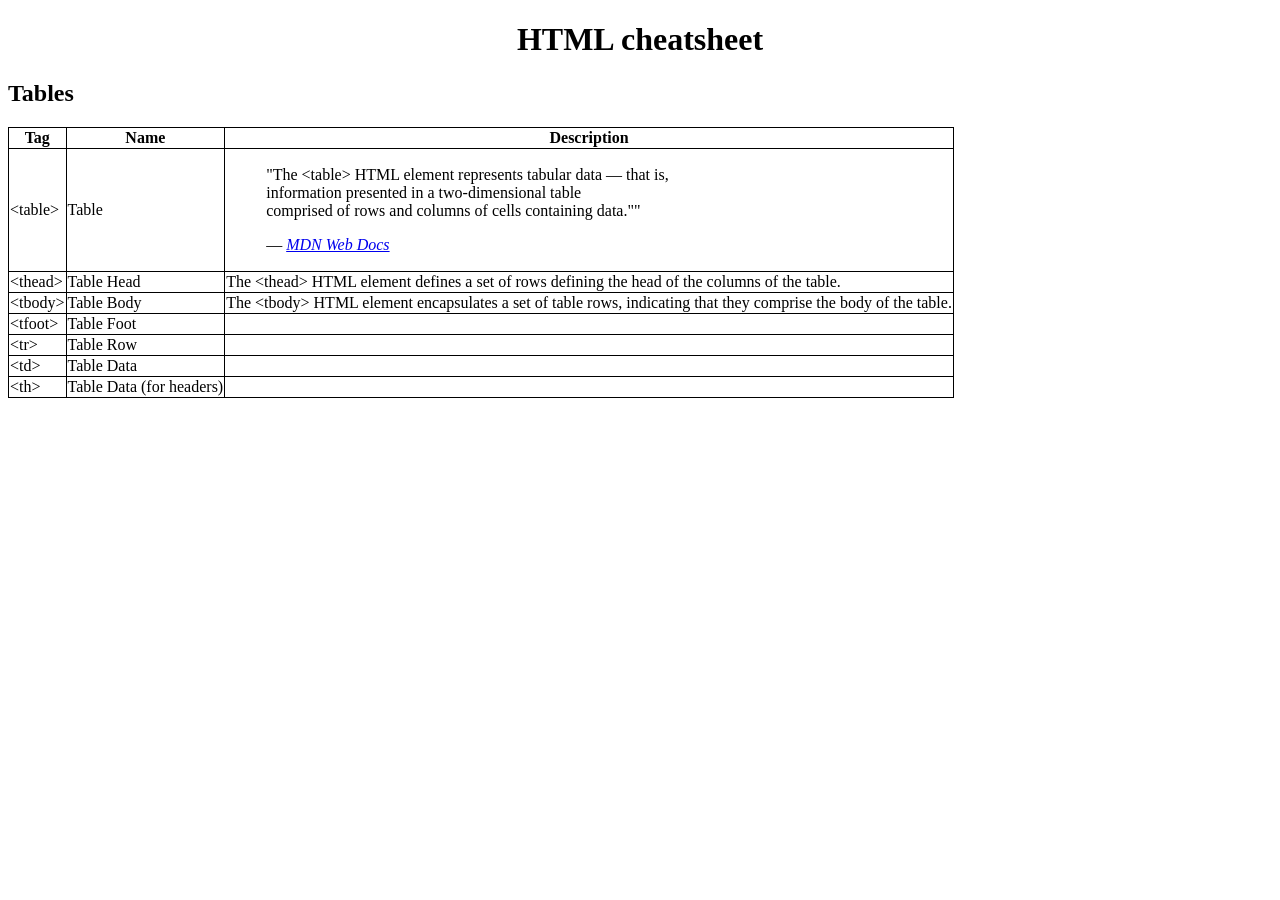
==== WebDev/Cheatsheet/index.html @ a855cc88 "Add files via upload" ====
<!DOCTYPE html>
<!--[if lt IE 7]>      <html class="no-js lt-ie9 lt-ie8 lt-ie7"> <![endif]-->
<!--[if IE 7]>         <html class="no-js lt-ie9 lt-ie8"> <![endif]-->
<!--[if IE 8]>         <html class="no-js lt-ie9"> <![endif]-->
<!--[if gt IE 8]>      <html class="no-js"> <!--<![endif]-->
<html lang="en">
    <head>
        <meta charset="utf-8">
        <meta http-equiv="X-UA-Compatible" content="IE=edge">
        <title>cheatsheet project</title>
        <meta name="description" content="An HTML cheatsheet">
        <meta name="viewport" content="width=device-width, initial-scale=1">
        <link rel="stylesheet" href="./styles.css">
    </head>
    <body>
        <!--[if lt IE 7]>
            <p class="browsehappy">You are using an <strong>outdated</strong> browser. Please <a href="#">upgrade your browser</a> to improve your experience.</p>
        <![endif]-->
        <h1>
            HTML cheatsheet
        </h1>

        <section id="tables">
            <h2>
                Tables
            </h2>

            <table>
                <thead>
                    <tr>
                        <th>
                            Tag
                        </th>
                        <th>
                            Name
                        </th>
                        <th>
                            Description
                        </th>
                    </tr>
                </thead>


                <tbody>
                    <tr>
                        <td>&lt;table&gt;</td>
                        <td>Table</td>
                        <td>
                            <blockquote>
                                <p>"The &lt;table&gt; HTML element represents tabular data — that is,<br>
                                    information presented in a two-dimensional table<br>
                                    comprised of rows and columns of cells containing data.""
                                </p>
                                <footer>
                                    —<cite>
                                        <a href="https://developer.mozilla.org/en-US/docs/Web/HTML/Element/table#:
                                        ~:text=The%20%3Ctable%3E%20HTML%20element%20represents%20tabular%20data%20%
                                        E2%80%94%20that%20is%2C%20information%20presented%20in%20a%20two%2Ddimensional
                                        %20table%20comprised%20of%20rows%20and%20columns%20of%20cells%20containing%20data.">
                                        MDN Web Docs</a>
                                    </cite>
                                </footer>
                            </blockquote>
                        </td>
                    </tr>

                    <tr>
                        <td>
                            &lt;thead&gt;
                        </td>
                        <td>
                            Table Head
                        </td>
                        <td>
                            The &lt;thead&gt; HTML element defines a set of rows defining the head of the columns of the table.
                        </td>
                    </tr>

                    <tr>
                        <td>
                            &lt;tbody&gt;
                        </td>
                        <td>
                            Table Body
                        </td>
                        <td>
                            The &lt;tbody&gt; HTML element encapsulates a set of table rows, indicating that they comprise the body of the table.
                        </td>
                    </tr>

                    <tr>
                        <td>
                            &lt;tfoot&gt;
                        </td>
                        <td>
                            Table Foot
                        </td>
                        <td>
                            
                        </td>
                    </tr>

                    <tr>
                        <td>
                            &lt;tr&gt;
                        </td>
                        <td>
                            Table Row
                        </td>
                        <td>
                            
                        </td>
                    </tr>

                    <tr>
                        <td>
                            &lt;td&gt;
                        </td>
                        <td>
                            Table Data
                        </td>
                        <td>
                            
                        </td>
                    </tr>
                    
                    <tr>
                        <td>
                            &lt;th&gt;
                        </td>
                        <td>
                            Table Data (for headers)
                        </td>
                        <td>
                            
                        </td>
                    </tr>
                </tbody>
            </table>
        </section>

        <script src="" async defer></script>
    </body>
</html>
---- WebDev/Cheatsheet/styles.css ----
h1 {
    text-align: center;
}

table, td, th {
    border: 1px solid;
    border-collapse: collapse;
}
 th {
    text-align: center;
 }
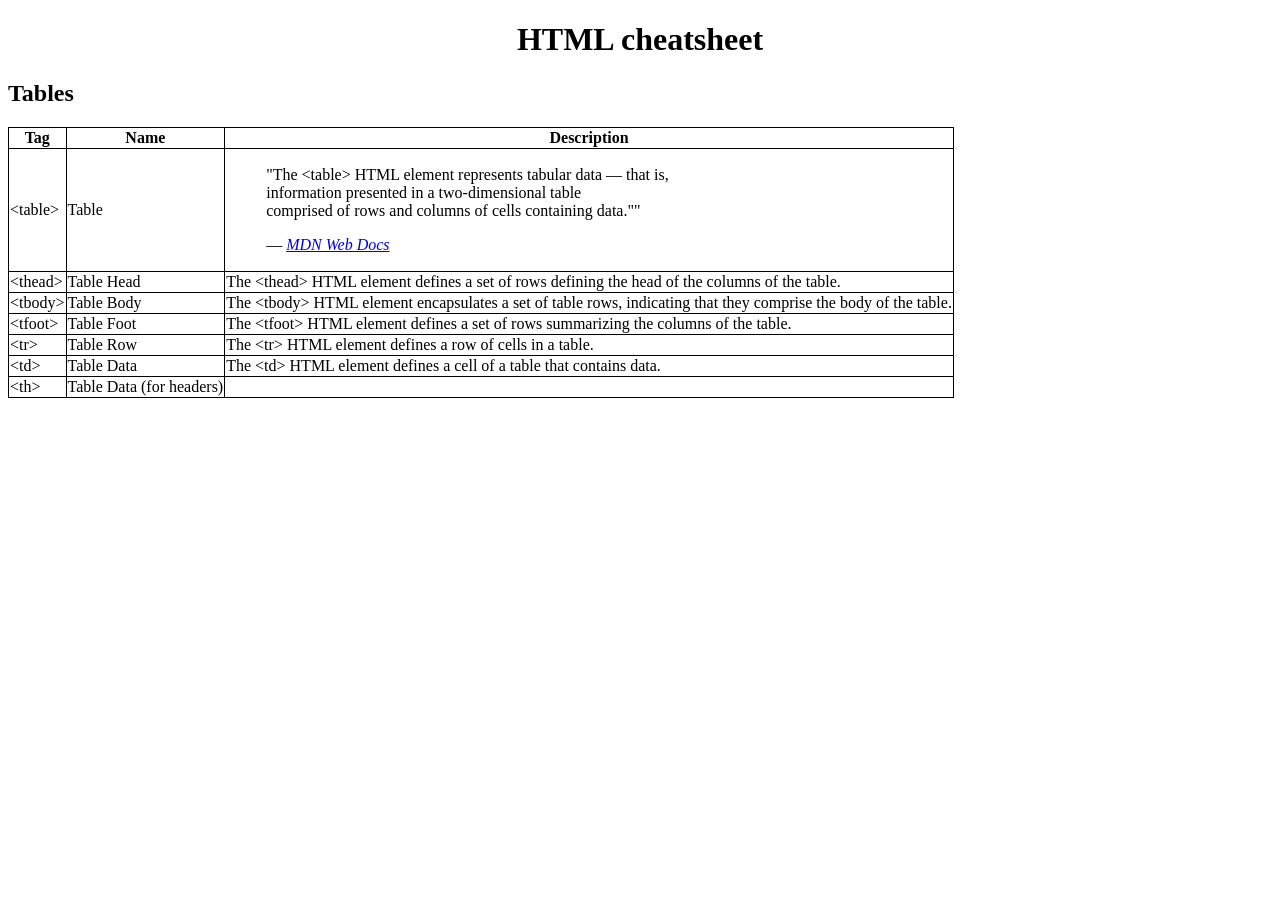
==== commit ab12b072: "improved readability and added content" ====
--- a/WebDev/Cheatsheet/index.html
+++ b/WebDev/Cheatsheet/index.html
@@ -65,72 +65,38 @@
                     </tr>
 
                     <tr>
-                        <td>
-                            &lt;thead&gt;
-                        </td>
-                        <td>
-                            Table Head
-                        </td>
-                        <td>
-                            The &lt;thead&gt; HTML element defines a set of rows defining the head of the columns of the table.
-                        </td>
+                        <td>&lt;thead&gt;</td>
+                        <td>Table Head</td>
+                        <td>The &lt;thead&gt; HTML element defines a set of rows defining the head of the columns of the table.</td>
                     </tr>
 
                     <tr>
-                        <td>
-                            &lt;tbody&gt;
-                        </td>
-                        <td>
-                            Table Body
-                        </td>
-                        <td>
-                            The &lt;tbody&gt; HTML element encapsulates a set of table rows, indicating that they comprise the body of the table.
-                        </td>
+                        <td>&lt;tbody&gt;</td>
+                        <td>Table Body</td>
+                        <td>The &lt;tbody&gt; HTML element encapsulates a set of table rows, indicating that they comprise the body of the table.</td>
                     </tr>
 
                     <tr>
-                        <td>
-                            &lt;tfoot&gt;
-                        </td>
-                        <td>
-                            Table Foot
-                        </td>
-                        <td>
-                            
-                        </td>
+                        <td>&lt;tfoot&gt;</td>
+                        <td>Table Foot</td>
+                        <td>The &lt;tfoot&gt; HTML element defines a set of rows summarizing the columns of the table.</td>
                     </tr>
 
                     <tr>
-                        <td>
-                            &lt;tr&gt;
-                        </td>
-                        <td>
-                            Table Row
-                        </td>
-                        <td>
-                            
-                        </td>
+                        <td>&lt;tr&gt;</td>
+                        <td>Table Row</td>
+                        <td>The &lt;tr&gt; HTML element defines a row of cells in a table.</td>
                     </tr>
 
                     <tr>
-                        <td>
-                            &lt;td&gt;
-                        </td>
-                        <td>
-                            Table Data
-                        </td>
-                        <td>
-                            
-                        </td>
+                        <td>&lt;td&gt;</td>
+                        <td>Table Data</td>
+                        <td>The &lt;td&gt; HTML element defines a cell of a table that contains data.</td>
                     </tr>
                     
                     <tr>
-                        <td>
-                            &lt;th&gt;
-                        </td>
-                        <td>
-                            Table Data (for headers)
-                        </td>
+                        <td>&lt;th&gt;</td>
+                        <td>Table Data (for headers)</td>
                         <td>
                             
                         </td>
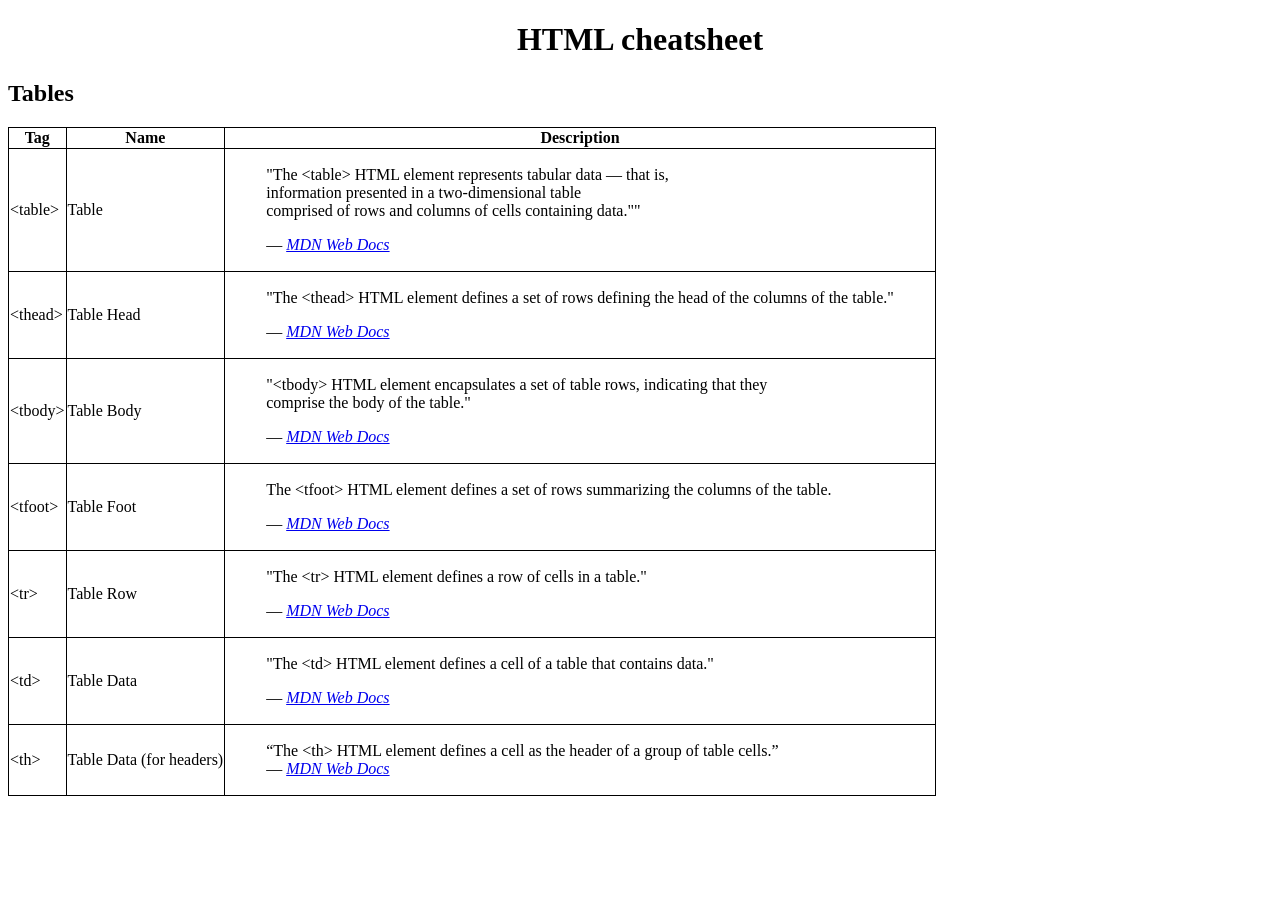
==== commit a74949e0: "more readability. finished table" ====
--- a/WebDev/Cheatsheet/index.html
+++ b/WebDev/Cheatsheet/index.html
@@ -19,12 +19,14 @@
         <h1>
             HTML cheatsheet
         </h1>
-
+        
+<!--tables section-->
         <section id="tables">
             <h2>
                 Tables
             </h2>
 
+<!--table of table tags-->
             <table>
                 <thead>
                     <tr>
@@ -40,17 +42,19 @@
                     </tr>
                 </thead>
 
+                <tbody>
 
-                <tbody>
+    <!--table-->
                     <tr>
                         <td>&lt;table&gt;</td>
                         <td>Table</td>
                         <td>
                             <blockquote>
-                                <p>"The &lt;table&gt; HTML element represents tabular data — that is,<br>
+                                <p>
+                                    "The &lt;table&gt; HTML element represents tabular data — that is,<br>
                                     information presented in a two-dimensional table<br>
-                                    comprised of rows and columns of cells containing data.""
-                                </p>
+                                    comprised of rows and columns of cells containing data.""</p>
+
                                 <footer>
                                     —<cite>
                                         <a href="https://developer.mozilla.org/en-US/docs/Web/HTML/Element/table#:
@@ -63,42 +67,126 @@
                             </blockquote>
                         </td>
                     </tr>
-
+                    
+    <!--thead-->
                     <tr>
                         <td>&lt;thead&gt;</td>
                         <td>Table Head</td>
-                        <td>The &lt;thead&gt; HTML element defines a set of rows defining the head of the columns of the table.</td>
+                        <td>
+                            <blockquote>
+                                <p>"The &lt;thead&gt; HTML element defines a set of rows defining the 
+                                    head of the columns of the table."</p>        
+
+                                <footer>
+                                    —<cite>
+                                        <a href="https://developer.mozilla.org/en-US/docs/Web/HTML/Element/thead#:~:text=The%20%3Cthead%3E%20HTML%20
+                                            element%20defines%20a%20set%20of%20rows%20defining%20the%20head%20of%20the%20columns%20of%20the%20table.">
+                                            MDN Web Docs
+                                        </a>
+                                    </cite>
+                                </footer>
+                            </blockquote>
+                        </td>
                     </tr>
 
+    <!--tBody-->
                     <tr>
                         <td>&lt;tbody&gt;</td>
                         <td>Table Body</td>
-                        <td>The &lt;tbody&gt; HTML element encapsulates a set of table rows, indicating that they comprise the body of the table.</td>
+                        <td>
+                            <blockquote>
+                                <p>"&lt;tbody&gt; HTML element encapsulates a set of table rows, indicating that they<br>
+                                    comprise the body of the table."</p>
+
+                                <footer>
+                                    —<cite>
+                                        <a href="https://developer.mozilla.org/en-US/docs/Web/HTML/Element/tbody#:~:text=The%20%3Ctbody%3E%20HTML%20element%20encapsulates
+                                        %20a%20set%20of%20table%20rows%20(%3Ctr%3E%20elements)%2C%20indicating%20that%20they%20comprise%20the%20body%20of%20the%20table">
+                                            MDN Web Docs
+                                        </a>
+                                    </cite>
+                                </footer>
+                            </blockquote>
+                        </td>
                     </tr>
 
+    <!--tFoot-->
                     <tr>
                         <td>&lt;tfoot&gt;</td>
                         <td>Table Foot</td>
-                        <td>The &lt;tfoot&gt; HTML element defines a set of rows summarizing the columns of the table.</td>
+                        <td>
+                            <blockquote>
+                                <p>The &lt;tfoot&gt; HTML element defines a set of rows summarizing the columns of the table.</p>
+
+                                <Footer>
+                                    —<cite>
+                                        <a href="https://developer.mozilla.org/en-US/docs/Web/HTML/Element/tfoot#:~:text=The%20%3Ctfoot
+                                        %3E%20HTML%20element%20defines%20a%20set%20of%20rows%20summarizing%20the%20columns%20of%20the%20table.">
+                                            MDN Web Docs
+                                        </a>
+                                    </cite>
+                                </Footer>
+                            </blockquote>
+                        </td>
                     </tr>
 
+    <!--trow-->
                     <tr>
                         <td>&lt;tr&gt;</td>
                         <td>Table Row</td>
-                        <td>The &lt;tr&gt; HTML element defines a row of cells in a table.</td>
+                        <td>
+                            <blockquote>
+                                <p>"The &lt;tr&gt; HTML element defines a row of cells in a table."</p>
+
+                                <footer>
+                                    —<cite>
+                                        <a href="https://developer.mozilla.org/en-US/docs/Web/HTML/Element/tr#:~:text=The
+                                        %20%3Ctr%3E%20HTML%20element%20defines%20a%20row%20of%20cells%20in%20a%20table.">
+                                            MDN Web Docs
+                                        </a>
+                                    </cite>
+                                </footer>
+                            </blockquote>
+                        </td>
                     </tr>
 
+    <!--tdata(cell)-->
                     <tr>
                         <td>&lt;td&gt;</td>
                         <td>Table Data</td>
-                        <td>The &lt;td&gt; HTML element defines a cell of a table that contains data.</td>
+                        <td> 
+                            <blockquote>
+                                <p>"The &lt;td&gt; HTML element defines a cell of a table that contains data."</p>
+
+                                <Footer>
+                                    —<cite>
+                                        <a href="https://developer.mozilla.org/en-US/docs/Web/HTML/Element/td#:~:text=The%20%3Ctd%3E%20
+                                            HTML%20element%20defines%20a%20cell%20of%20a%20table%20that%20contains%20data.">
+                                            MDN Web Docs
+                                        </a>
+                                    </cite>
+                                </Footer>
+                            </blockquote>
+                        </td>
                     </tr>
-                    
+
+    <!--thead(cell)-->                    
                     <tr>
                         <td>&lt;th&gt;</td>
                         <td>Table Data (for headers)</td>
                         <td>
+                            <blockquote>
+                                <q>The &lt;th&gt; HTML element defines a cell as the header of a group of table cells.</q>
                             
+                                <footer>
+                                    —<cite>
+                                        <a href="https://developer.mozilla.org/en-US/docs/Web/HTML/Element/th#:~:text=The%20%3Cth%3E%20HTML%20
+                                            element%20defines%20a%20cell%20as%20the%20header%20of%20a%20group%20of%20table%20cells.">
+                                            MDN Web Docs
+                                        </a>
+                                    </cite>
+                                </footer>
+                            </blockquote>
                         </td>
                     </tr>
                 </tbody>
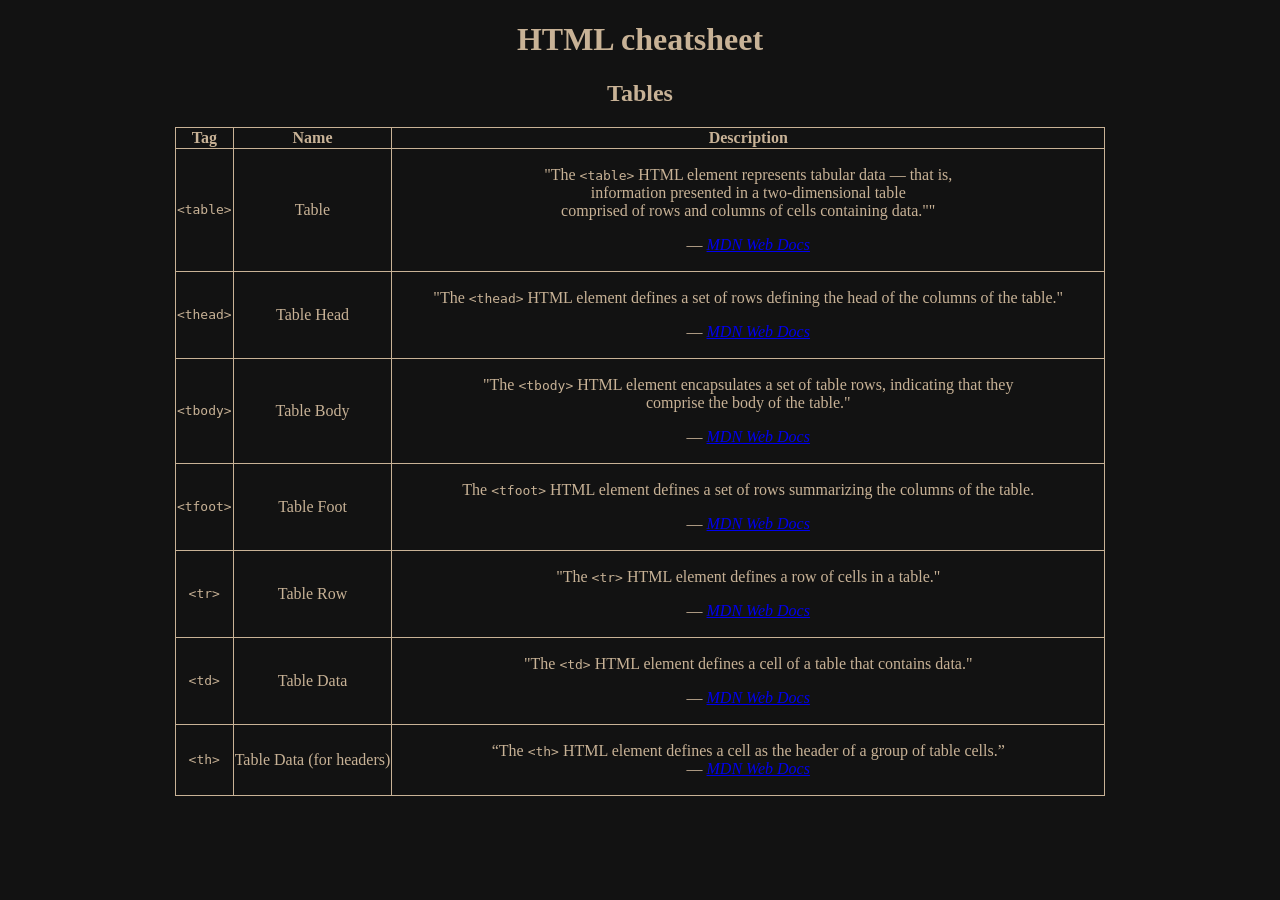
==== commit 94e41397: "added class "code" to text representing code (tags) changed font family of monospace to .code  chang" ====
--- a/WebDev/Cheatsheet/index.html
+++ b/WebDev/Cheatsheet/index.html
@@ -46,12 +46,12 @@
 
     <!--table-->
                     <tr>
-                        <td>&lt;table&gt;</td>
+                        <td class="code">&lt;table&gt;</td>
                         <td>Table</td>
                         <td>
                             <blockquote>
                                 <p>
-                                    "The &lt;table&gt; HTML element represents tabular data — that is,<br>
+                                    "The <span class="code">&lt;table&gt;</span> HTML element represents tabular data — that is,<br>
                                     information presented in a two-dimensional table<br>
                                     comprised of rows and columns of cells containing data.""</p>
 
@@ -70,11 +70,11 @@
                     
     <!--thead-->
                     <tr>
-                        <td>&lt;thead&gt;</td>
+                        <td class="code">&lt;thead&gt;</td>
                         <td>Table Head</td>
                         <td>
                             <blockquote>
-                                <p>"The &lt;thead&gt; HTML element defines a set of rows defining the 
+                                <p>"The <span class="code">&lt;thead&gt;</span> HTML element defines a set of rows defining the 
                                     head of the columns of the table."</p>        
 
                                 <footer>
@@ -91,11 +91,11 @@
 
     <!--tBody-->
                     <tr>
-                        <td>&lt;tbody&gt;</td>
+                        <td class="code">&lt;tbody&gt;</td>
                         <td>Table Body</td>
                         <td>
                             <blockquote>
-                                <p>"&lt;tbody&gt; HTML element encapsulates a set of table rows, indicating that they<br>
+                                <p>"The <span class="code">&lt;tbody&gt;</span> HTML element encapsulates a set of table rows, indicating that they<br>
                                     comprise the body of the table."</p>
 
                                 <footer>
@@ -112,11 +112,11 @@
 
     <!--tFoot-->
                     <tr>
-                        <td>&lt;tfoot&gt;</td>
+                        <td class="code">&lt;tfoot&gt;</td>
                         <td>Table Foot</td>
                         <td>
                             <blockquote>
-                                <p>The &lt;tfoot&gt; HTML element defines a set of rows summarizing the columns of the table.</p>
+                                <p>The <span class="code">&lt;tfoot&gt;</span> HTML element defines a set of rows summarizing the columns of the table.</p>
 
                                 <Footer>
                                     —<cite>
@@ -132,11 +132,11 @@
 
     <!--trow-->
                     <tr>
-                        <td>&lt;tr&gt;</td>
+                        <td class="code">&lt;tr&gt;</td>
                         <td>Table Row</td>
                         <td>
                             <blockquote>
-                                <p>"The &lt;tr&gt; HTML element defines a row of cells in a table."</p>
+                                <p>"The <span class="code">&lt;tr&gt;</span> HTML element defines a row of cells in a table."</p>
 
                                 <footer>
                                     —<cite>
@@ -152,11 +152,11 @@
 
     <!--tdata(cell)-->
                     <tr>
-                        <td>&lt;td&gt;</td>
+                        <td class="code">&lt;td&gt;</td>
                         <td>Table Data</td>
                         <td> 
                             <blockquote>
-                                <p>"The &lt;td&gt; HTML element defines a cell of a table that contains data."</p>
+                                <p>"The <span class="code">&lt;td&gt;</span> HTML element defines a cell of a table that contains data."</p>
 
                                 <Footer>
                                     —<cite>
@@ -172,11 +172,11 @@
 
     <!--thead(cell)-->                    
                     <tr>
-                        <td>&lt;th&gt;</td>
+                        <td class="code">&lt;th&gt;</td>
                         <td>Table Data (for headers)</td>
                         <td>
                             <blockquote>
-                                <q>The &lt;th&gt; HTML element defines a cell as the header of a group of table cells.</q>
+                                <q>The <span class="code">&lt;th&gt;</span> HTML element defines a cell as the header of a group of table cells.</q>
                             
                                 <footer>
                                     —<cite>
--- a/WebDev/Cheatsheet/styles.css
+++ b/WebDev/Cheatsheet/styles.css
@@ -1,10 +1,22 @@
-h1 {
+body {
+    background-color: #121212;
+    color: rgb(200, 178, 150);
     text-align: center;
 }
 
+.code {
+    font-family: monospace;
+}
+h1 {
+    
+}
+
 table, td, th {
+    border-color: rgb(147, 59, 228);
     border: 1px solid;
     border-collapse: collapse;
+    margin: auto;
+
 }
  th {
     text-align: center;
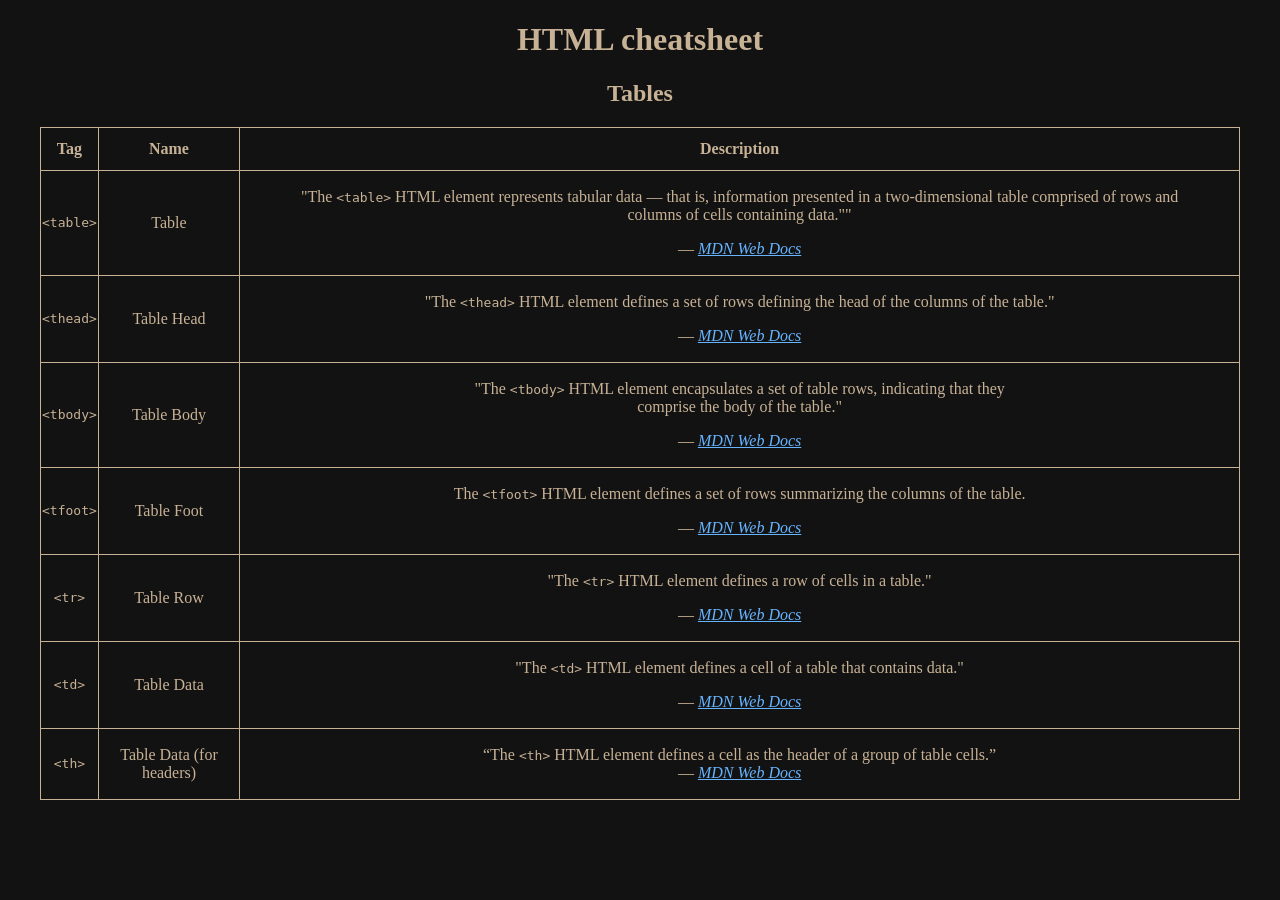
==== commit 823eafaa: "improved responsiveness" ====
--- a/WebDev/Cheatsheet/index.html
+++ b/WebDev/Cheatsheet/index.html
@@ -51,8 +51,8 @@
                         <td>
                             <blockquote>
                                 <p>
-                                    "The <span class="code">&lt;table&gt;</span> HTML element represents tabular data — that is,<br>
-                                    information presented in a two-dimensional table<br>
+                                    "The <span class="code">&lt;table&gt;</span> HTML element represents tabular data — that is,
+                                    information presented in a two-dimensional table
                                     comprised of rows and columns of cells containing data.""</p>
 
                                 <footer>
--- a/WebDev/Cheatsheet/styles.css
+++ b/WebDev/Cheatsheet/styles.css
@@ -7,8 +7,11 @@
 .code {
     font-family: monospace;
 }
-h1 {
-    
+
+
+table {
+    max-width: 1200px;
+    width: 100%
 }
 
 table, td, th {
@@ -18,6 +21,26 @@
     margin: auto;
 
 }
- th {
+
+@media (max-width: 600px) {
+    td, th {
+        padding: 0.4rem;
+    }
+}
+
+
+th, th {
+    padding: 0.75rem;
+}
+
+th {
     text-align: center;
- }+ }
+
+a:link {
+    color: #66b3ff;
+}
+
+a:visited {
+    color: #c792ea;
+}
